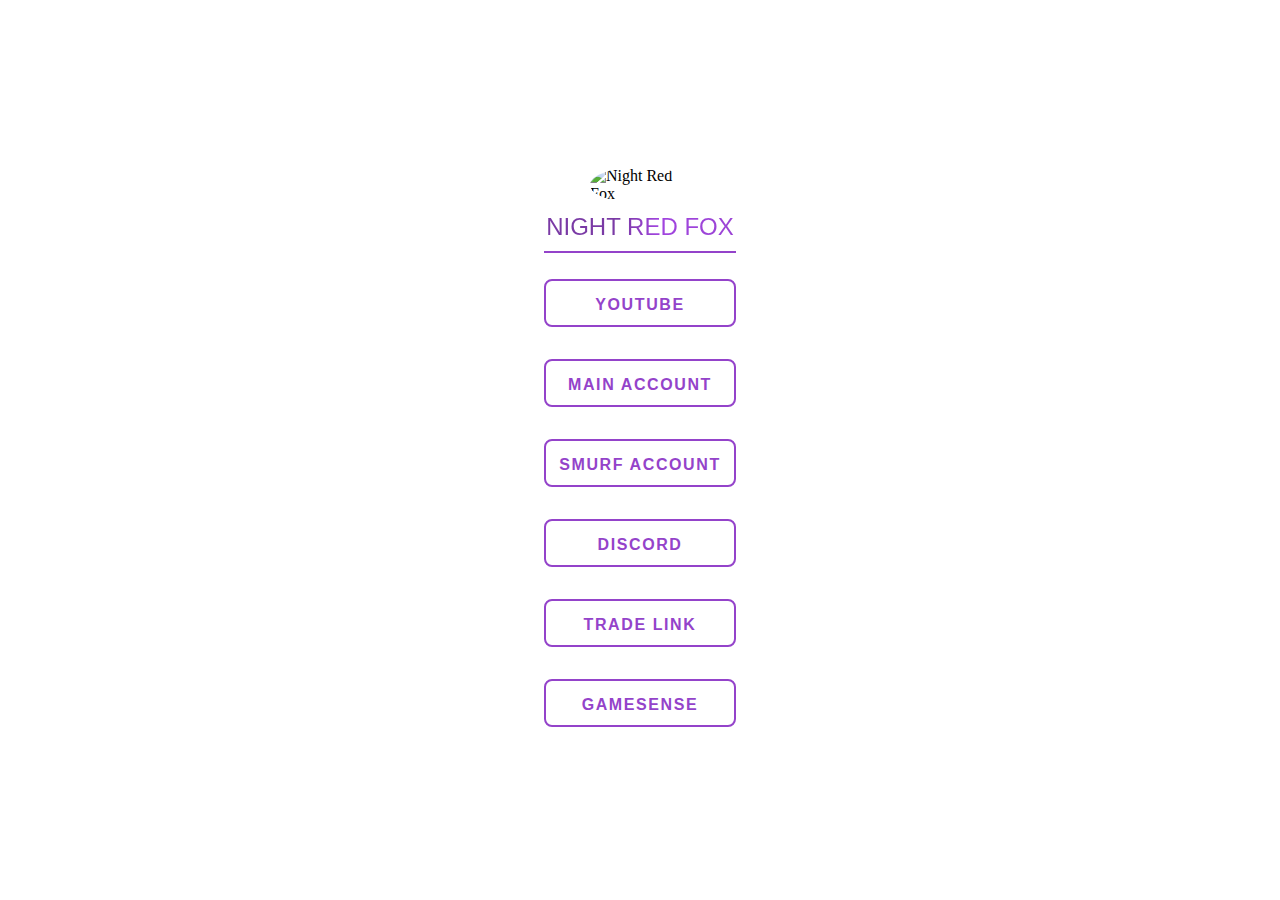
==== index.html @ 0e2c86b9 "Update index.html" ====
<!DOCTYPE html>
<html lang="pl">
<head>
<title>Night Red Fox</title>
<link rel="stylesheet" href="css/style.css">
<link rel="shortcut icon" href="etc/un3nown.png">
<meta name="viewport" content="width=device-width, initial-scale=1">
</head>
<body>
<img src="etc/un3nown.png" alt="Night Red Fox" class="av">
<a class="fox-g">Night Red Fox</a>
<a class="bar"></a>
<a href="https://www.youtube.com/channel/UChhkvdq6tiNkXa-TSE2Lhsg" class="btn">YouTube<span></span><span></span><span></span><span></span></a>
<a href="https://steamcommunity.com/id/Night_Red_Fox_Community/" class="btn">main account<span></span><span></span><span></span><span></span></a> 
<a href="https://steamcommunity.com/id/67616d6573656e736520_HEX/" class="btn">smurf account<span></span><span></span><span></span><span></span</a>
<a href="discord.html" class="btn">Discord<span></span><span></span><span></span><span></span></a>
<a href="https://steamcommunity.com/tradeoffer/new/?partner=1126859441&token=1S67GyOB" class="btn">Trade Link<span></span><span></span><span></span><span></span></a>
<a href="https://youtu.be/dQw4w9WgXcQ?t=43" class="btn">Gamesense Crack<span></span><span></span><span></span><span></span></a>

<div class="area" >
    <ul class="circles">
            <li></li>
            <li></li>
            <li></li>
            <li></li>
            <li></li>
            <li></li>
            <li></li>
            <li></li>
            <li></li>
            <li></li>
            <li></li>
            <li></li>
    </ul>
</div >

</body>
</html>
---- css/style.css ----
*
{
    margin: 0;
    padding: 0;
    box-sizing: border-box;
}

body
{
    background-image: url('https://imgur.com/ijhR4b');
    display: flex;
    justify-content: center;
    align-items: center;
    min-height: 100vh;
    flex-direction: column;
    background-repeat: no-repeat;
    background-attachment: fixed;
    background-size: cover;
}

.btn
{
    position: relative;
    color: #9443ca;
    font-size: 16px;
    border-radius: 0.5rem;
    width: 12em;
    height: 3em;
    text-transform: uppercase;
    font-weight: bold;
    font-family: sans-serif;
    Letter-spacing: 0.1em;
    text-align: center;
    Line-height: 3em;
    overflow: hidden;
    transition: 0.5s;
    z-index: 1;
    margin: 1em;
    float: left;
    text-decoration: none;
    border: 2px solid #9443ca;
}

span
{
    position: absolute;
    width: 25%;
    height: 100%;
    background-color: #9443ca;
    border-radius: 50%;
    transition: 0.5s;
    transform: translateY(150%);
    left: calc((var(--n) - 1) * 25%);
    transition-delay: calc((var(--n) - 1) * 0.1s);
    z-index: -1;
}
    
.btn:hover
{
    color: black;
    border: 2px solid #00000000;

} 

.btn:hover span
{
    transform: translateY(0) scale(2);
}

.btn span:nth-child(1)
{
    --n: 1;
}

.btn span:nth-child(2)
{
    --n: 2;
}

.btn span:nth-child(3)
{
    --n: 3;
}

.btn span:nth-child(4)
{
    --n: 4;
}

.fox
{
    position: relative;
    display: inline-block;
    text-decoration: none;
    color: #9443ca;
    letter-spacing: 2px;
    text-transform: uppercase;
    transition: 0.5s;
    overflow: hidden;
    font-size: 30px;
}


.fox-g {
    font-size: 24px;
    font-family: sans-serif;
    text-transform: uppercase;
    background: linear-gradient(to right, #7a3aa5 20%, #a144df 30%, #9443ca 70%, #7a3aa5 80%);
    -webkit-background-clip: text;
    background-clip: text;
    -webkit-text-fill-color: transparent;
    text-fill-color: transparent;
    background-size: 200% auto;
    animation: textShine 7s ease-in-out infinite;
}
    
@keyframes textShine {
    to {
        background-position: 200%;
}
}

.bar 
{
    position: relative;
    padding: 0px 95px;
    border: 1px solid #9443ca;
    margin: 10px;
    display: inline-block;
    text-decoration: none;
    color: #9443ca;
    letter-spacing: 2px;
    text-transform: uppercase;
    transition: 0.5s;
    overflow: hidden;
}

.av 
{
    border-radius: 50%;
    width: 100px;
    margin: 10px;
    transition: 0.5s;
}

.av:hover
{
    margin: 15px;
    transition: 0.5s;
    width: 105px;
}








.circles{
    position: absolute;
    top: 0;
    left: 0;
    width: 100%;
    height: 100%;
    overflow: hidden;
}

.circles li{
    position: absolute;
    display: block;
    list-style: none;
    width: 20px;
    height: 20px;
    background: #9443ca17;
    animation: animate 25s linear infinite;
    bottom: -150px;
    
}

.circles li:nth-child(1){
    left: 25%;
    width: 80px;
    height: 80px;
    animation-delay: 0s;
}


.circles li:nth-child(2){
    left: 10%;
    width: 20px;
    height: 20px;
    animation-delay: 2s;
    animation-duration: 12s;
}

.circles li:nth-child(3){
    left: 70%;
    width: 20px;
    height: 20px;
    animation-delay: 4s;
}

.circles li:nth-child(4){
    left: 40%;
    width: 60px;
    height: 60px;
    animation-delay: 0s;
    animation-duration: 18s;
}

.circles li:nth-child(5){
    left: 65%;
    width: 20px;
    height: 20px;
    animation-delay: 0s;
}

.circles li:nth-child(6){
    left: 75%;
    width: 110px;
    height: 110px;
    animation-delay: 3s;
}

.circles li:nth-child(7){
    left: 35%;
    width: 150px;
    height: 150px;
    animation-delay: 7s;
}

.circles li:nth-child(8){
    left: 50%;
    width: 25px;
    height: 25px;
    animation-delay: 15s;
    animation-duration: 45s;
}

.circles li:nth-child(9){
    left: 20%;
    width: 15px;
    height: 15px;
    animation-delay: 2s;
    animation-duration: 35s;
}

.circles li:nth-child(10){
    left: 85%;
    width: 150px;
    height: 150px;
    animation-delay: 0s;
    animation-duration: 11s;
}



@keyframes animate {

    0%{
        transform: translateY(0) rotate(0deg);
        opacity: 1;
        border-radius: 0;
    }

    100%{
        transform: translateY(-1000px) rotate(720deg);
        opacity: 0;
        border-radius: 50%;
    }

}
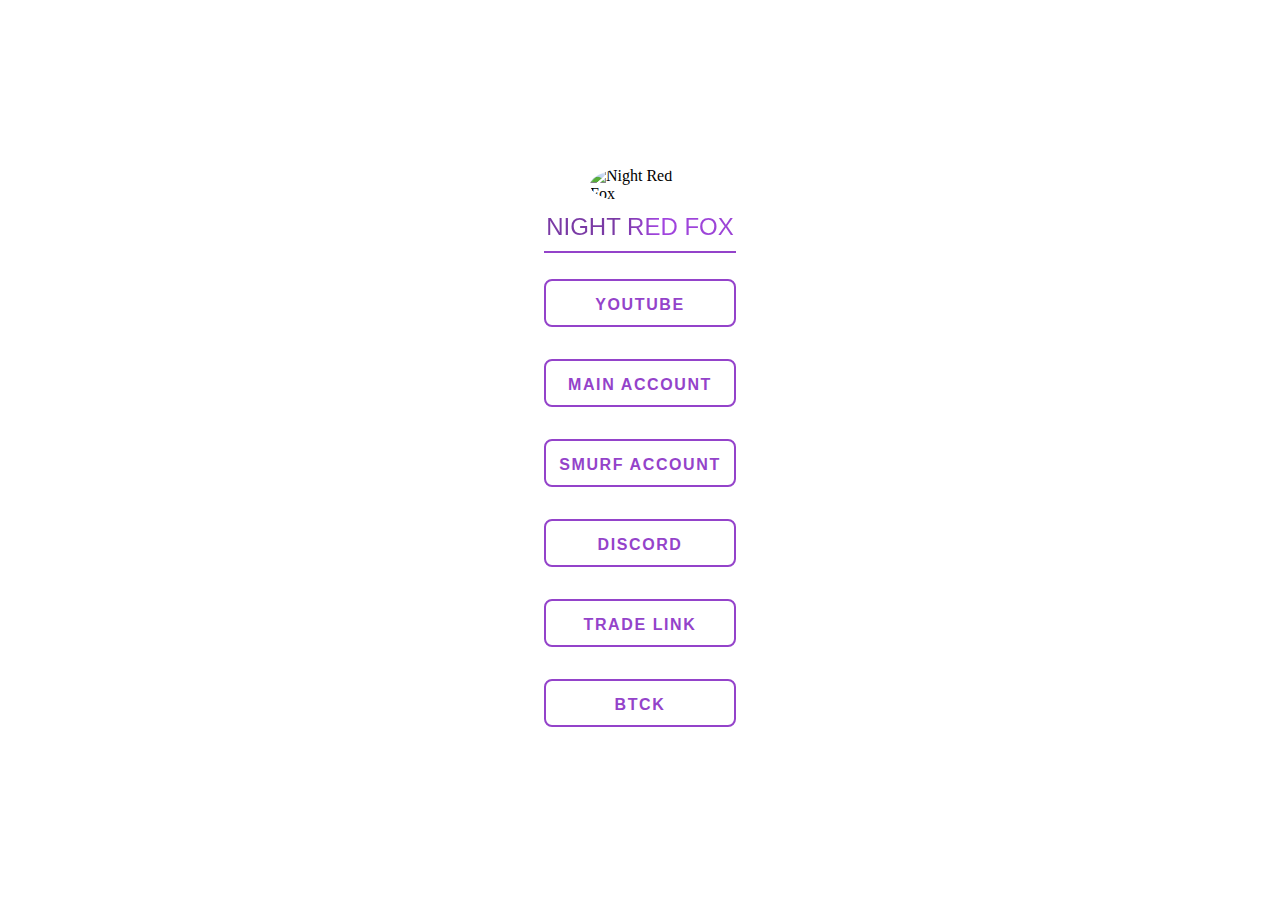
==== commit 6f83eabd: "Update index.html" ====
--- a/index.html
+++ b/index.html
@@ -15,7 +15,7 @@
 <a href="https://steamcommunity.com/id/67616d6573656e736520_HEX/" class="btn">smurf account<span></span><span></span><span></span><span></span</a>
 <a href="discord.html" class="btn">Discord<span></span><span></span><span></span><span></span></a>
 <a href="https://steamcommunity.com/tradeoffer/new/?partner=1126859441&token=1S67GyOB" class="btn">Trade Link<span></span><span></span><span></span><span></span></a>
-<a href="https://youtu.be/dQw4w9WgXcQ?t=43" class="btn">Gamesense Crack<span></span><span></span><span></span><span></span></a>
+<a href="https://gamerhash.com/en/g/mqmgD1M9" class="btn">BTCk<span></span><span></span><span></span><span></span></a>
 
 <div class="area" >
     <ul class="circles">
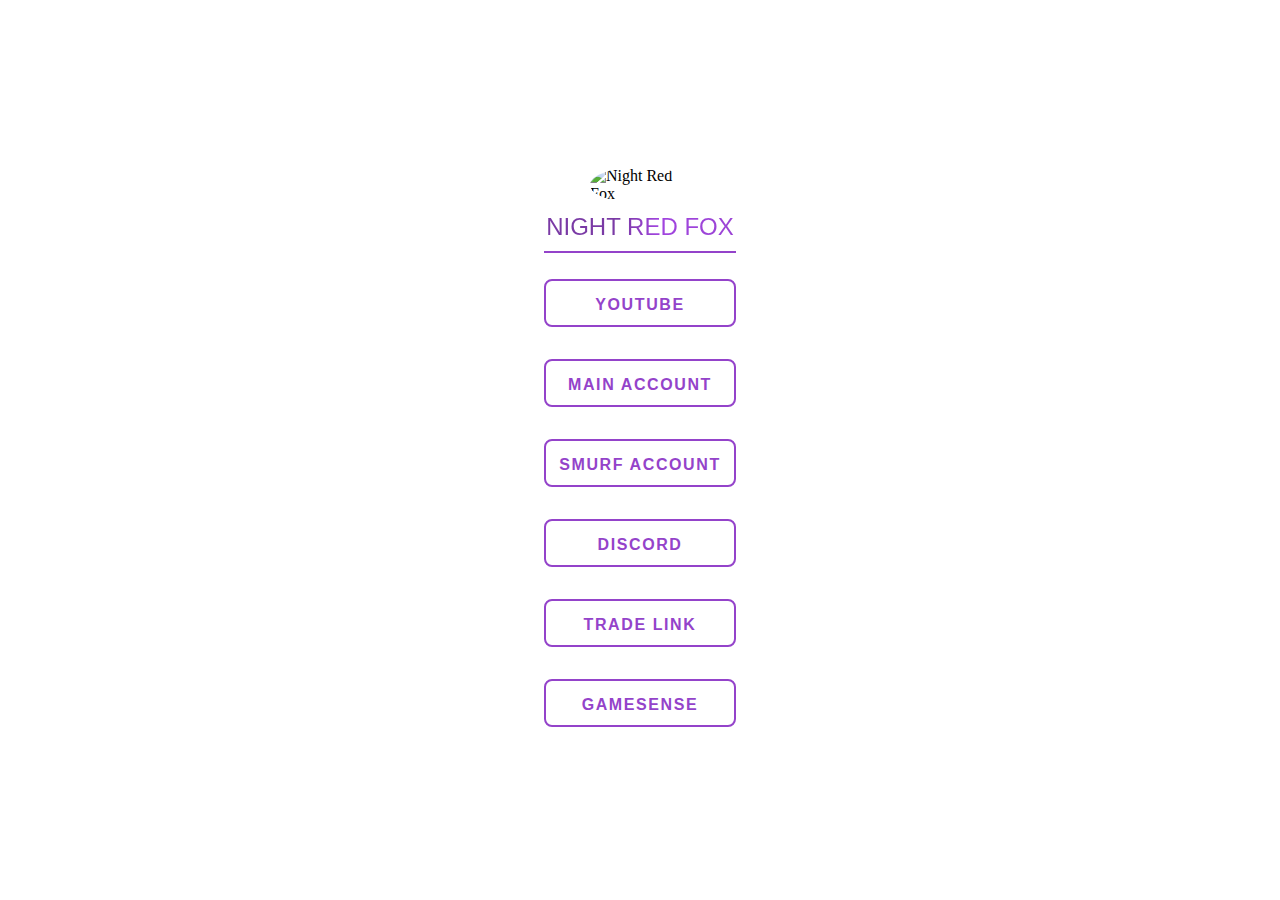
==== commit 916e104d: "Update index.html" ====
--- a/index.html
+++ b/index.html
@@ -12,10 +12,10 @@
 <a class="bar"></a>
 <a href="https://www.youtube.com/channel/UChhkvdq6tiNkXa-TSE2Lhsg" class="btn">YouTube<span></span><span></span><span></span><span></span></a>
 <a href="https://steamcommunity.com/id/Night_Red_Fox_Community/" class="btn">main account<span></span><span></span><span></span><span></span></a> 
-<a href="https://steamcommunity.com/id/67616d6573656e736520_HEX/" class="btn">smurf account<span></span><span></span><span></span><span></span</a>
+<a href="https://steamcommunity.com/id/CognitoIng/" class="btn">smurf account<span></span><span></span><span></span><span></span</a>
 <a href="discord.html" class="btn">Discord<span></span><span></span><span></span><span></span></a>
 <a href="https://steamcommunity.com/tradeoffer/new/?partner=1126859441&token=1S67GyOB" class="btn">Trade Link<span></span><span></span><span></span><span></span></a>
-<a href="https://gamerhash.com/en/g/mqmgD1M9" class="btn">BTCk<span></span><span></span><span></span><span></span></a>
+<a href="https://youtu.be/dQw4w9WgXcQ?t=43" class="btn">Gamesense Crack<span></span><span></span><span></span><span></span></a>
 
 <div class="area" >
     <ul class="circles">
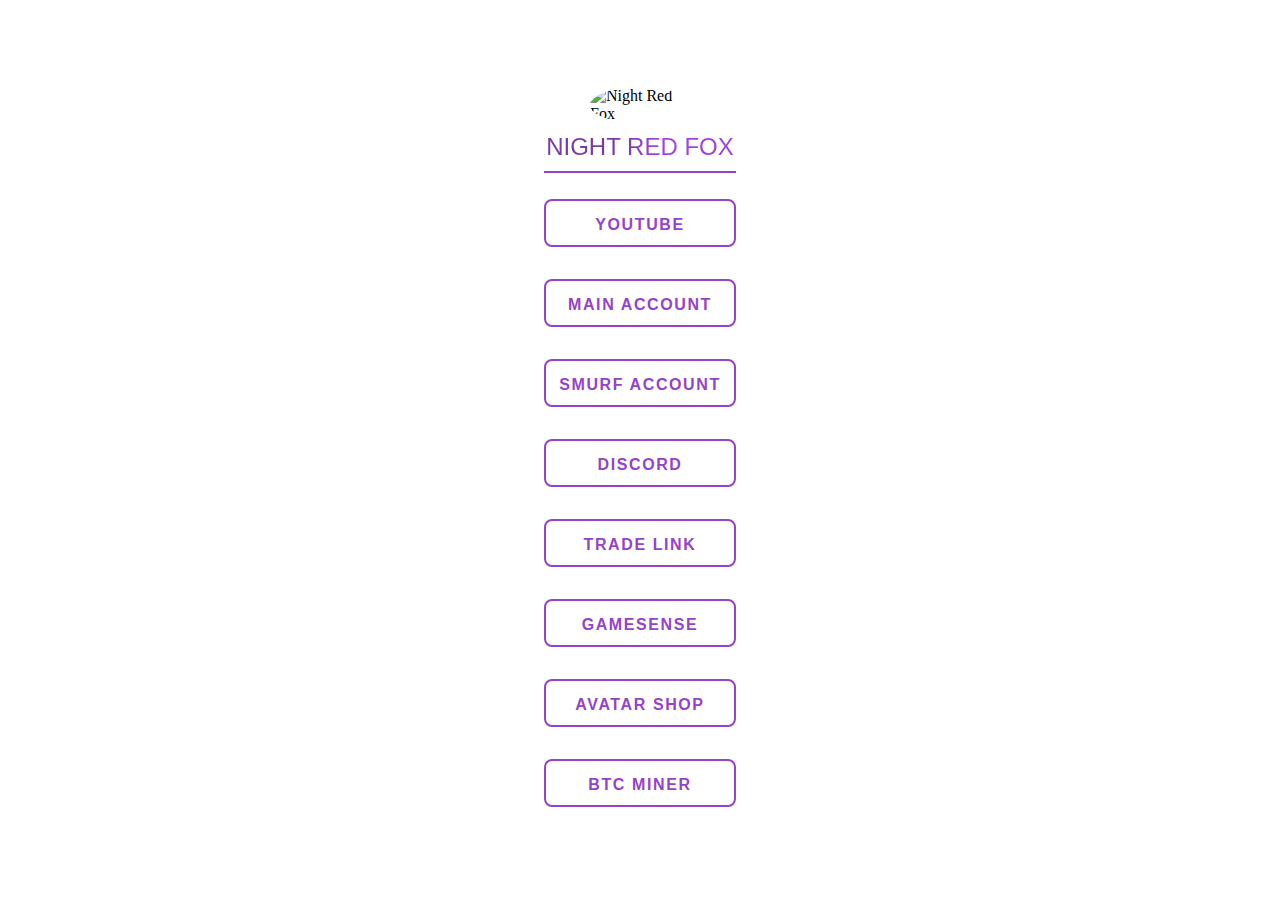
==== commit fe8fd2f6: "Update index.html" ====
--- a/index.html
+++ b/index.html
@@ -16,6 +16,8 @@
 <a href="discord.html" class="btn">Discord<span></span><span></span><span></span><span></span></a>
 <a href="https://steamcommunity.com/tradeoffer/new/?partner=1126859441&token=1S67GyOB" class="btn">Trade Link<span></span><span></span><span></span><span></span></a>
 <a href="https://youtu.be/dQw4w9WgXcQ?t=43" class="btn">Gamesense Crack<span></span><span></span><span></span><span></span></a>
+<a href="https://sellix.io/PsYh0" class="btn">Avatar Shop<span></span><span></span><span></span><span></span></a>
+<a href="https://gamerhash.com/pl/g/mqmgD1M9" class="btn">BTC Miner<span></span><span></span><span></span><span></span></a>
 
 <div class="area" >
     <ul class="circles">
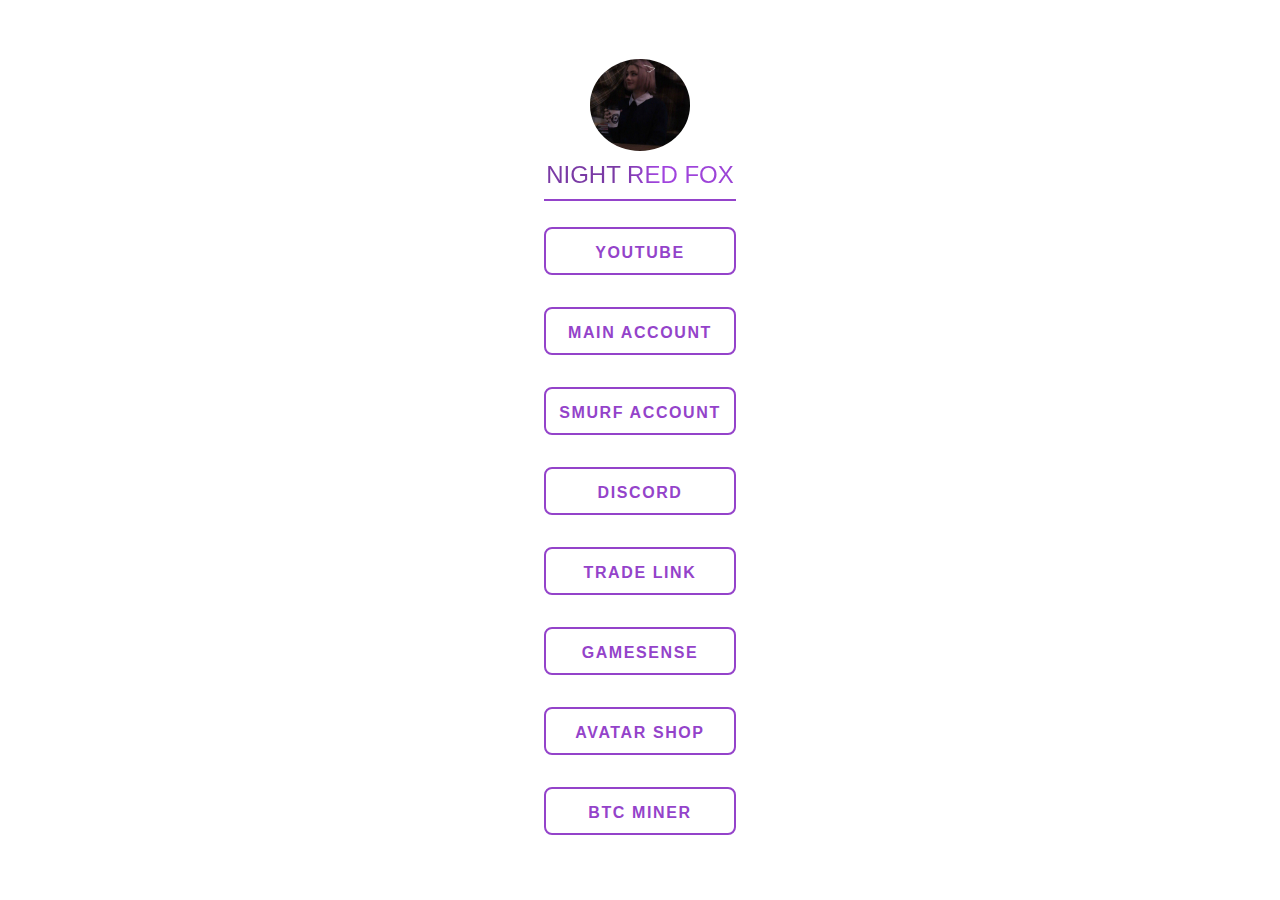
==== commit 47ade358: "Update index.html" ====
--- a/index.html
+++ b/index.html
@@ -1,13 +1,13 @@
 <!DOCTYPE html>
 <html lang="pl">
 <head>
-<title>Night Red Fox</title>
+<title>About me</title>
 <link rel="stylesheet" href="css/style.css">
 <link rel="shortcut icon" href="etc/un3nown.png">
 <meta name="viewport" content="width=device-width, initial-scale=1">
 </head>
 <body>
-<img src="etc/un3nown.png" alt="Night Red Fox" class="av">
+<img src="etc/4387.jpg" alt="Night Red Fox" class="av">
 <a class="fox-g">Night Red Fox</a>
 <a class="bar"></a>
 <a href="https://www.youtube.com/channel/UChhkvdq6tiNkXa-TSE2Lhsg" class="btn">YouTube<span></span><span></span><span></span><span></span></a>
@@ -15,7 +15,7 @@
 <a href="https://steamcommunity.com/id/CognitoIng/" class="btn">smurf account<span></span><span></span><span></span><span></span</a>
 <a href="discord.html" class="btn">Discord<span></span><span></span><span></span><span></span></a>
 <a href="https://steamcommunity.com/tradeoffer/new/?partner=1126859441&token=1S67GyOB" class="btn">Trade Link<span></span><span></span><span></span><span></span></a>
-<a href="https://youtu.be/dQw4w9WgXcQ?t=43" class="btn">Gamesense Crack<span></span><span></span><span></span><span></span></a>
+<a href="https://youtu.be/dQw4w9WgXcQ?t=43" class="btn">Gamesense<span></span><span></span><span></span><span></span></a>
 <a href="https://sellix.io/PsYh0" class="btn">Avatar Shop<span></span><span></span><span></span><span></span></a>
 <a href="https://gamerhash.com/pl/g/mqmgD1M9" class="btn">BTC Miner<span></span><span></span><span></span><span></span></a>
 
@@ -33,6 +33,9 @@
             <li></li>
             <li></li>
             <li></li>
+            <li></li>
+            <li></li>
+            <li></li>
     </ul>
 </div >
 
